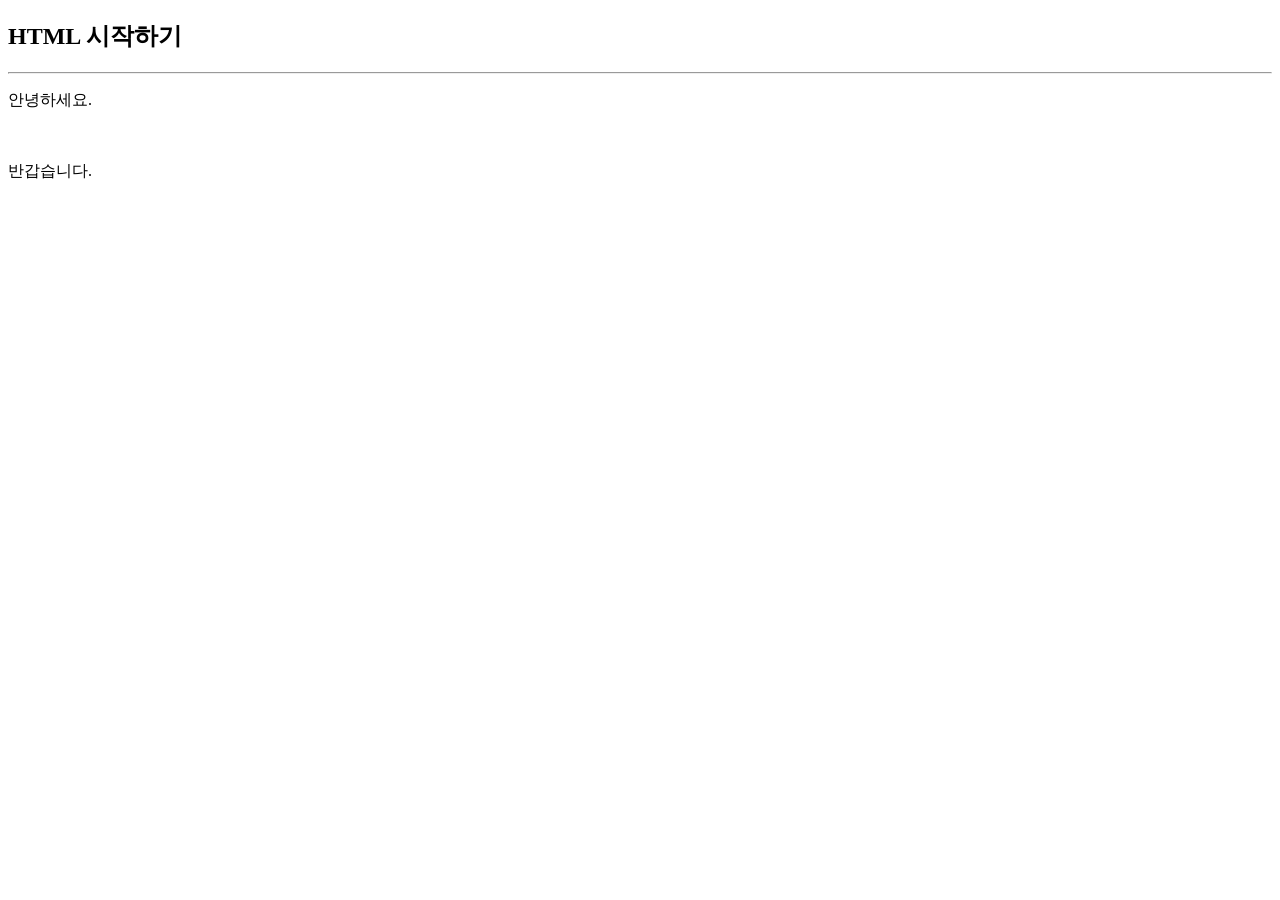
==== doc01.html @ 078a2eb3 "첫 시작" ====
<!DOCTYPE html>
<html>
    <head>
        <title>강예근</title>
        <meta charset="UTF-8">
    </head>
    <body>
        <h2>HTML 시작하기</h2><hr>
        <p>안녕하세요.</p><br>
        <p>반갑습니다.</p>
    </body>
</html>
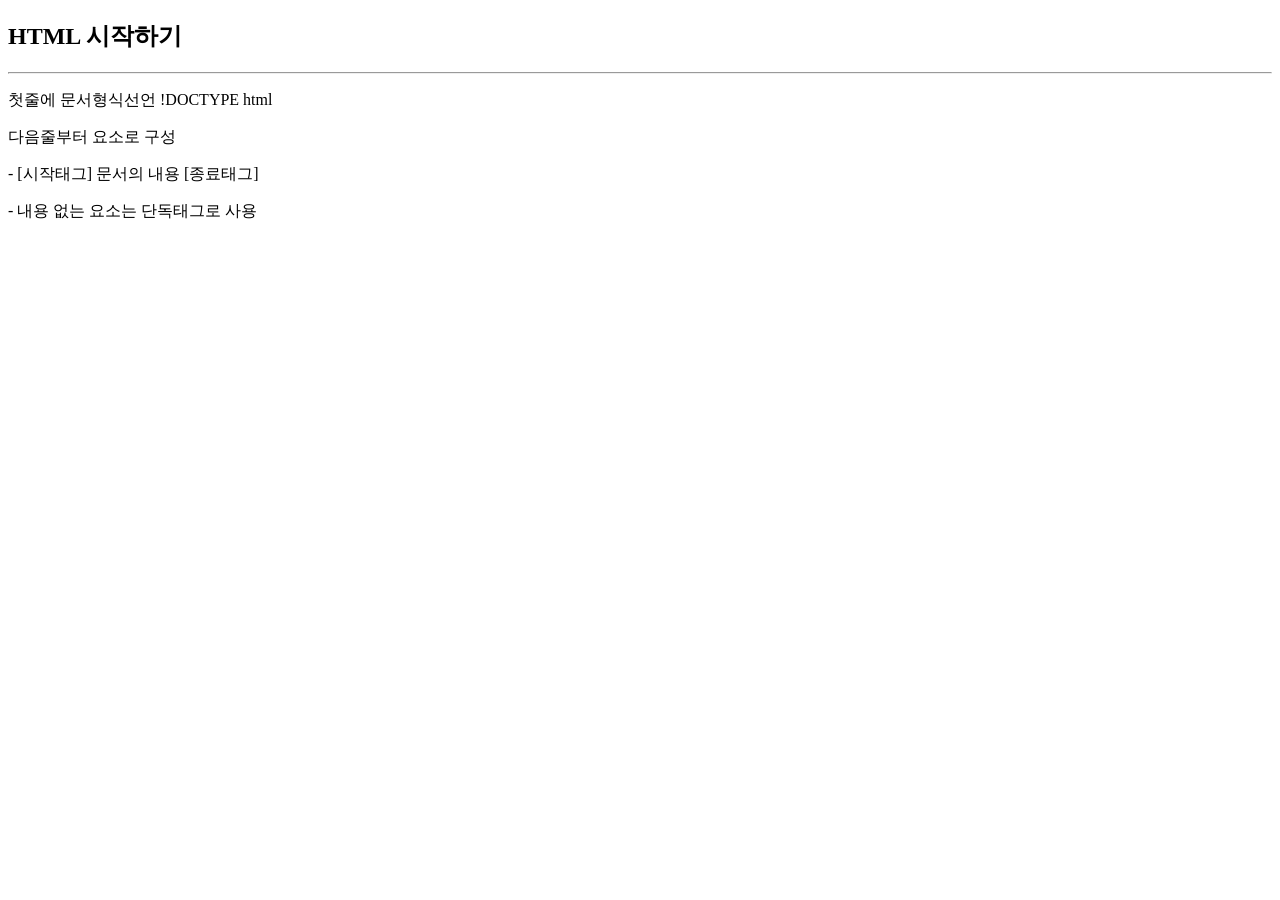
==== commit 7115ff5f: "중간 과제 및 실습 파일 정리" ====
--- a/doc01.html
+++ b/doc01.html
@@ -1,12 +1,14 @@
 <!DOCTYPE html>
 <html>
     <head>
-        <title>강예근</title>
+        <title>HTML 요소</title>
         <meta charset="UTF-8">
     </head>
     <body>
         <h2>HTML 시작하기</h2><hr>
-        <p>안녕하세요.</p><br>
-        <p>반갑습니다.</p>
+        <p>첫줄에 문서형식선언 !DOCTYPE html</p>
+        <p>다음줄부터 요소로 구성</p>
+        <p>- [시작태그] 문서의 내용 [종료태그]</p>
+        <p>- 내용 없는 요소는 단독태그로 사용</p>
     </body>
 </html>
